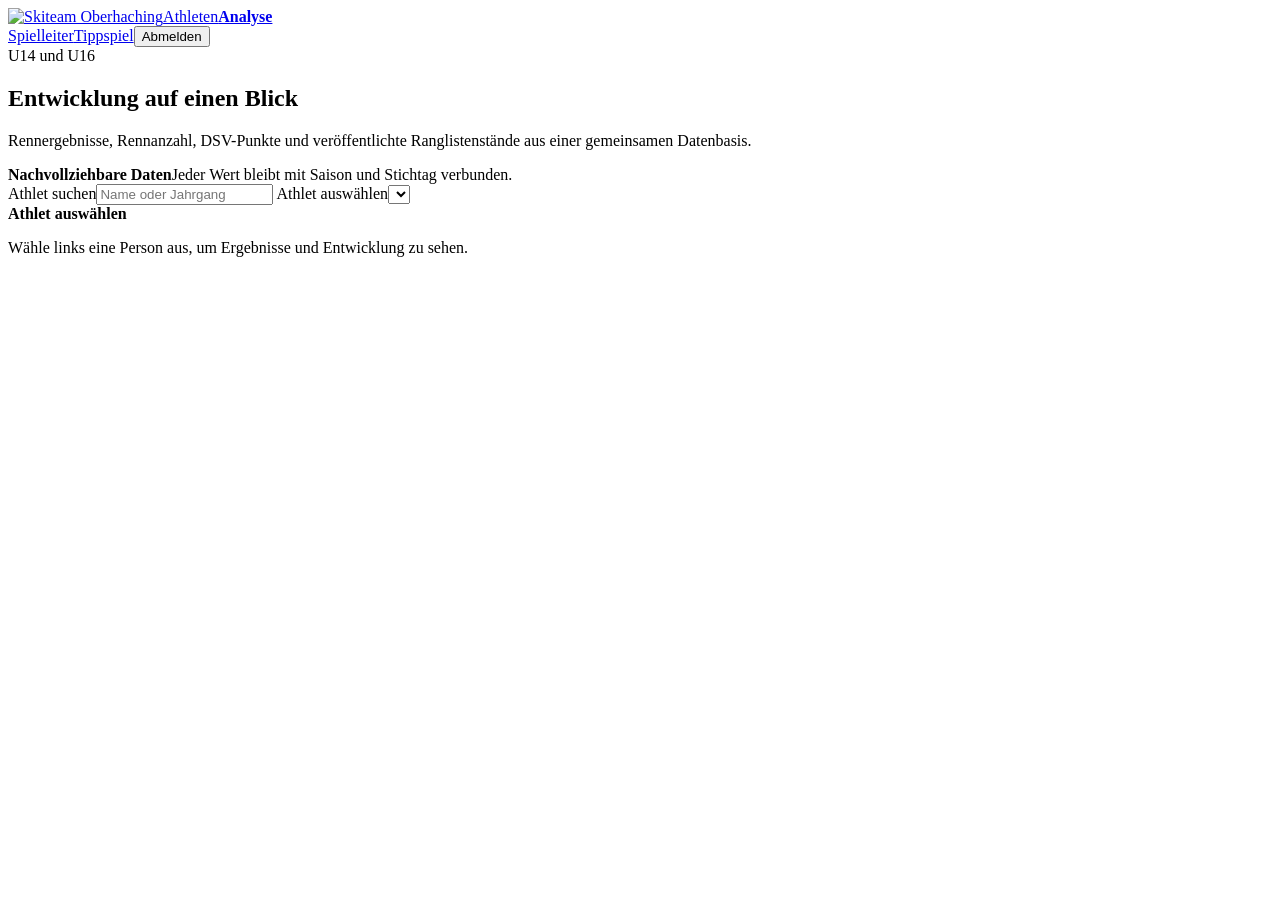
==== apps/athletes/index.html @ dd9f7009 "Add athlete dashboard and DSV import workflow" ====
<!doctype html>
<html lang="de">
  <head>
    <meta charset="UTF-8" />
    <meta name="viewport" content="width=device-width, initial-scale=1.0" />
    <meta name="description" content="Interne Athletenübersicht des Skiteams Oberhaching" />
    <title>Athleten | Skiteam Oberhaching</title>
    <link rel="stylesheet" href="/athleten/assets/athletes.css" />
  </head>
  <body>
    <header class="topbar">
      <a class="brand" href="/athleten/"><img src="/tippspiel/public/images/skiteam-logo.png" alt="Skiteam Oberhaching" /><span>Athleten<strong>Analyse</strong></span></a>
      <nav><a href="/spielleiter/">Spielleiter</a><a href="/tippspiel/">Tippspiel</a><button id="logout-button" type="button">Abmelden</button></nav>
    </header>

    <main>
      <section class="intro">
        <div><span class="eyebrow">U14 und U16</span><h1>Entwicklung auf einen Blick</h1><p>Rennergebnisse, Rennanzahl, DSV-Punkte und veröffentlichte Ranglistenstände aus einer gemeinsamen Datenbasis.</p></div>
        <div class="source-note"><strong>Nachvollziehbare Daten</strong><span>Jeder Wert bleibt mit Saison und Stichtag verbunden.</span></div>
      </section>

      <div class="notice" id="notice" hidden></div>
      <section class="workspace">
        <aside class="athlete-browser">
          <label class="search"><span>Athlet suchen</span><input id="athlete-search" type="search" placeholder="Name oder Jahrgang" autocomplete="off" /></label>
          <label class="mobile-athlete-select"><span>Athlet auswählen</span><select id="athlete-select"></select></label>
          <div class="athlete-list" id="athlete-list" aria-label="Athleten"></div>
        </aside>

        <section class="profile" id="profile" hidden>
          <header class="profile-head">
            <div><span class="eyebrow" id="profile-meta">Skiteam Oberhaching</span><h2 id="profile-name">Athlet</h2><p id="profile-id"></p></div>
            <label class="season-select"><span>Saison</span><select id="season-select"></select></label>
          </header>

          <div class="metric-grid">
            <article><span>Listenpunkte</span><strong id="metric-points">–</strong><small id="metric-points-date">Kein Stand</small></article>
            <article><span>Deutschland</span><strong id="metric-rank">–</strong><small>Gesamtrang</small></article>
            <article><span>Offizielle Rennanzahl</span><strong id="metric-races">–</strong><small id="metric-races-date">Kein Stand</small></article>
            <article><span>Vorhandene Ergebnisse</span><strong id="metric-results">0</strong><small id="metric-starts">0 Starts erfasst</small></article>
          </div>

          <section class="panel chart-panel">
            <div class="panel-head"><div><span class="eyebrow">Verlauf</span><h3>DSV-Listenpunkte</h3></div><span class="change" id="points-change">Noch kein Vergleich</span></div>
            <div class="chart" id="points-chart"></div>
            <p class="panel-note">Niedrigere Punkte sind besser. Eine Veränderung wird erst mit mindestens zwei veröffentlichten Listenständen derselben Saison berechnet.</p>
          </section>

          <section class="split-grid">
            <article class="panel">
              <div class="panel-head"><div><span class="eyebrow">Rangliste</span><h3>Aktueller Stand</h3></div></div>
              <dl class="ranking-details" id="ranking-details"></dl>
            </article>
            <article class="panel">
              <div class="panel-head"><div><span class="eyebrow">Umfang</span><h3>Rennteilnahmen</h3></div></div>
              <div id="race-count-details"></div>
            </article>
          </section>

          <section class="panel results-panel">
            <div class="panel-head"><div><span class="eyebrow">Rennen</span><h3>Ergebnisse der Saison</h3></div><span id="result-count-label"></span></div>
            <div class="results" id="results"></div>
          </section>
        </section>

        <section class="empty-profile" id="empty-profile"><strong>Athlet auswählen</strong><p>Wähle links eine Person aus, um Ergebnisse und Entwicklung zu sehen.</p></section>
      </section>
    </main>
    <script src="/athleten/assets/athletes.js"></script>
  </body>
</html>
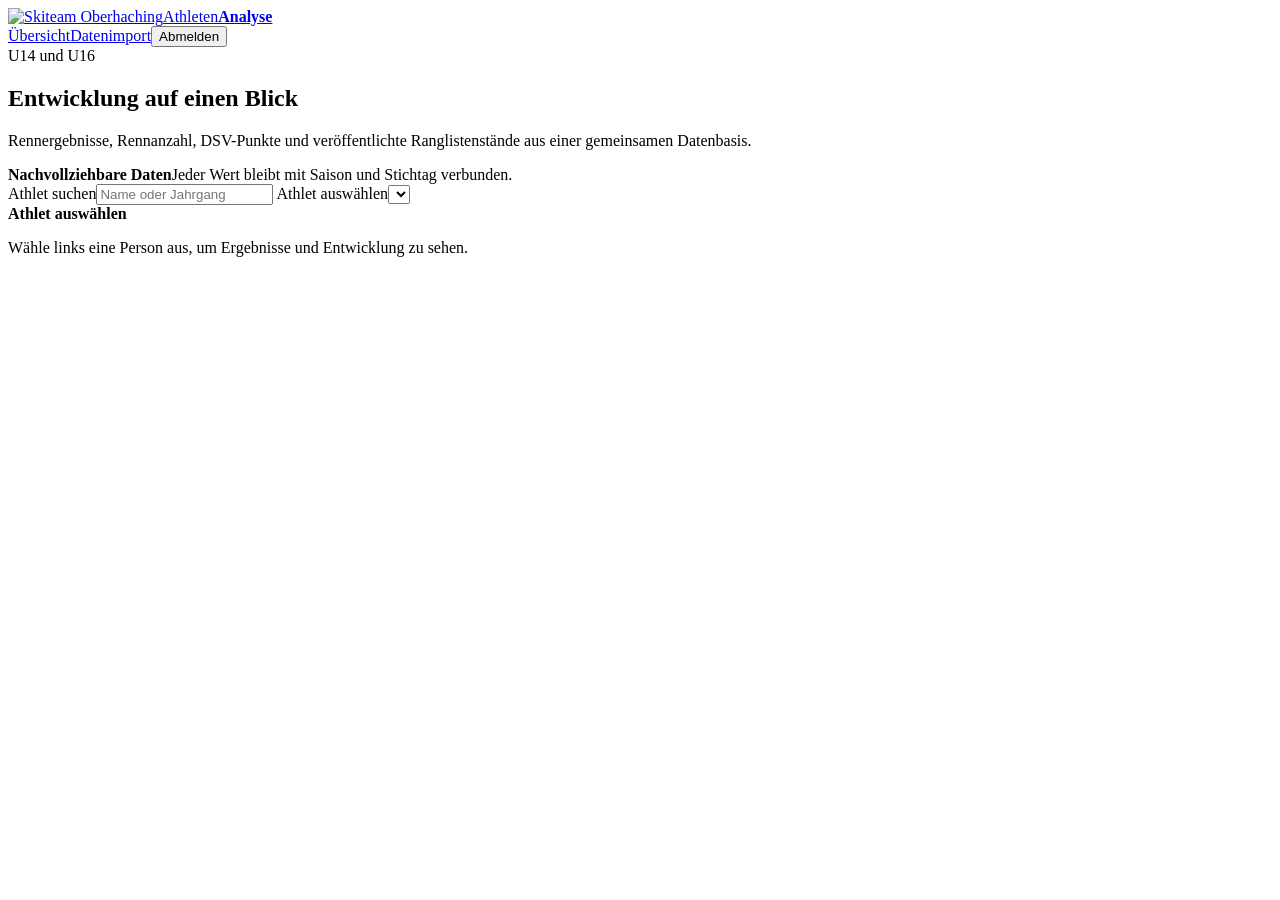
==== commit 400f9cc6: "Separate athlete analytics website" ====
--- a/apps/athletes/index.html
+++ b/apps/athletes/index.html
@@ -10,7 +10,7 @@
   <body>
     <header class="topbar">
       <a class="brand" href="/athleten/"><img src="/tippspiel/public/images/skiteam-logo.png" alt="Skiteam Oberhaching" /><span>Athleten<strong>Analyse</strong></span></a>
-      <nav><a href="/spielleiter/">Spielleiter</a><a href="/tippspiel/">Tippspiel</a><button id="logout-button" type="button">Abmelden</button></nav>
+      <nav><a class="active" href="/athleten/">Übersicht</a><a href="/athleten/import.html">Datenimport</a><button id="logout-button" type="button">Abmelden</button></nav>
     </header>
 
     <main>
@@ -35,7 +35,8 @@
 
           <div class="metric-grid">
             <article><span>Listenpunkte</span><strong id="metric-points">–</strong><small id="metric-points-date">Kein Stand</small></article>
-            <article><span>Deutschland</span><strong id="metric-rank">–</strong><small>Gesamtrang</small></article>
+            <article><span>Altersklasse</span><strong id="metric-age-rank">–</strong><small>Rang in Deutschland</small></article>
+            <article><span>Jahrgang</span><strong id="metric-birth-rank">–</strong><small>Rang in Deutschland</small></article>
             <article><span>Offizielle Rennanzahl</span><strong id="metric-races">–</strong><small id="metric-races-date">Kein Stand</small></article>
             <article><span>Vorhandene Ergebnisse</span><strong id="metric-results">0</strong><small id="metric-starts">0 Starts erfasst</small></article>
           </div>
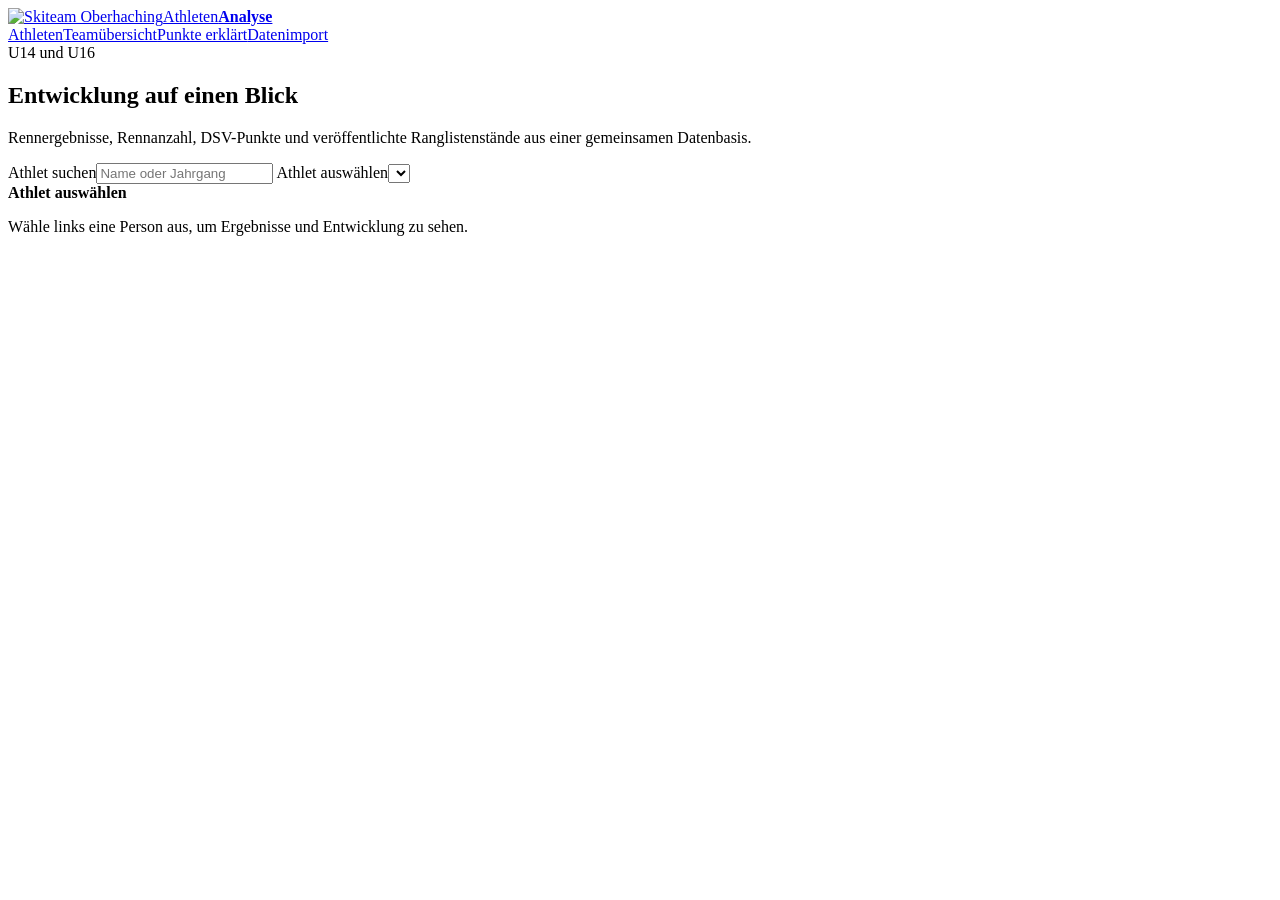
==== commit d486c946: "feat: expand athlete analytics and mobile UI" ====
--- a/apps/athletes/index.html
+++ b/apps/athletes/index.html
@@ -10,13 +10,12 @@
   <body>
     <header class="topbar">
       <a class="brand" href="/athleten/"><img src="/tippspiel/public/images/skiteam-logo.png" alt="Skiteam Oberhaching" /><span>Athleten<strong>Analyse</strong></span></a>
-      <nav><a class="active" href="/athleten/">Übersicht</a><a href="/athleten/import.html">Datenimport</a><button id="logout-button" type="button">Abmelden</button></nav>
+      <nav><a class="active" href="/athleten/">Athleten</a><a href="/athleten/teamuebersicht.html">Teamübersicht</a><a href="/athleten/punkte-erklaert.html">Punkte erklärt</a><a href="/athleten/import.html">Datenimport</a></nav>
     </header>
 
     <main>
       <section class="intro">
         <div><span class="eyebrow">U14 und U16</span><h1>Entwicklung auf einen Blick</h1><p>Rennergebnisse, Rennanzahl, DSV-Punkte und veröffentlichte Ranglistenstände aus einer gemeinsamen Datenbasis.</p></div>
-        <div class="source-note"><strong>Nachvollziehbare Daten</strong><span>Jeder Wert bleibt mit Saison und Stichtag verbunden.</span></div>
       </section>
 
       <div class="notice" id="notice" hidden></div>
@@ -34,17 +33,27 @@
           </header>
 
           <div class="metric-grid">
-            <article><span>Listenpunkte</span><strong id="metric-points">–</strong><small id="metric-points-date">Kein Stand</small></article>
-            <article><span>Altersklasse</span><strong id="metric-age-rank">–</strong><small>Rang in Deutschland</small></article>
-            <article><span>Jahrgang</span><strong id="metric-birth-rank">–</strong><small>Rang in Deutschland</small></article>
-            <article><span>Offizielle Rennanzahl</span><strong id="metric-races">–</strong><small id="metric-races-date">Kein Stand</small></article>
+            <article><span>Basiswert</span><strong id="metric-base-points">–</strong><small id="metric-base-note">Startwert der Saison</small></article>
+            <article><span>Gesamtpunkte</span><strong id="metric-overall-points">–</strong><small id="metric-points-formula">Noch keine Berechnung</small></article>
+            <article><span>Bestes SL-Ergebnis</span><strong id="metric-sl-points">–</strong><small>Punkte aus dem besten Rennen</small></article>
+            <article><span>Bestes RS-Ergebnis</span><strong id="metric-gs-points">–</strong><small>Punkte aus dem besten Rennen</small></article>
+            <article><span>Rang Altersklasse</span><strong id="metric-age-rank">–</strong><small id="metric-age-rank-label">Deutschland</small></article>
+            <article><span>Rang Jahrgang</span><strong id="metric-birth-rank">–</strong><small id="metric-birth-rank-label">Deutschland</small></article>
+            <article><span>Rennanzahl</span><strong id="metric-races">–</strong><small id="metric-races-date">Kein Stand</small></article>
             <article><span>Vorhandene Ergebnisse</span><strong id="metric-results">0</strong><small id="metric-starts">0 Starts erfasst</small></article>
           </div>
 
           <section class="panel chart-panel">
-            <div class="panel-head"><div><span class="eyebrow">Verlauf</span><h3>DSV-Listenpunkte</h3></div><span class="change" id="points-change">Noch kein Vergleich</span></div>
+            <div class="panel-head"><div><span class="eyebrow">Verlauf</span><h3>Berechnete Gesamtpunkte</h3></div><span class="change" id="points-change">Noch kein Rennen</span></div>
             <div class="chart" id="points-chart"></div>
-            <p class="panel-note">Niedrigere Punkte sind besser. Eine Veränderung wird erst mit mindestens zwei veröffentlichten Listenständen derselben Saison berechnet.</p>
+            <p class="panel-note">Niedrigere Punkte sind besser. Die Verbesserungsliste verwendet jeweils das Minimum aus Basiswert, Basiswert mit SLbest oder RSbest, SLbest mit RSbest sowie einem einzelnen Ergebnis plus 30.</p>
+          </section>
+
+          <section class="panel formula-panel">
+            <div class="panel-head"><div><span class="eyebrow">Nachvollziehbar</span><h3>Geprüfte Punkteformeln</h3></div></div>
+            <p class="formula-context" id="formula-context"></p>
+            <div class="formula-candidates" id="formula-candidates"></div>
+            <p class="panel-note">Der niedrigste Wert wird für die Verbesserungsliste verwendet. „+ 30“ ist eine alternative Formel und kein pauschaler Zuschlag auf jedes Rennergebnis.</p>
           </section>
 
           <section class="split-grid">
@@ -56,6 +65,11 @@
               <div class="panel-head"><div><span class="eyebrow">Umfang</span><h3>Rennteilnahmen</h3></div></div>
               <div id="race-count-details"></div>
             </article>
+          </section>
+
+          <section class="panel">
+            <div class="panel-head"><div><span class="eyebrow">Saisonbilanz</span><h3>Ergebnisse im Überblick</h3></div></div>
+            <dl class="season-summary" id="season-summary"></dl>
           </section>
 
           <section class="panel results-panel">
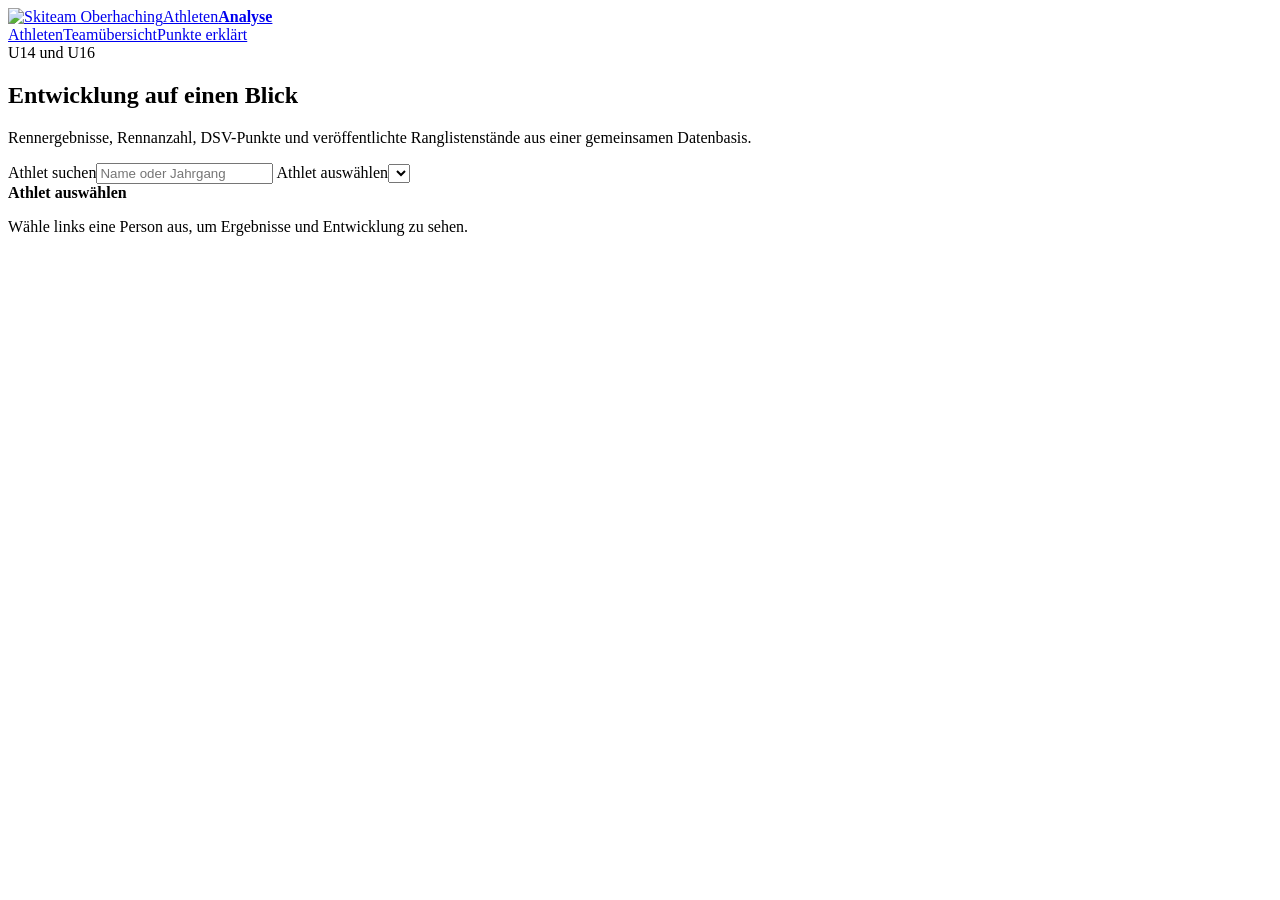
==== commit 45bc6e06: "feat: publish athlete site on dedicated host" ====
--- a/apps/athletes/index.html
+++ b/apps/athletes/index.html
@@ -10,7 +10,7 @@
   <body>
     <header class="topbar">
       <a class="brand" href="/athleten/"><img src="/tippspiel/public/images/skiteam-logo.png" alt="Skiteam Oberhaching" /><span>Athleten<strong>Analyse</strong></span></a>
-      <nav><a class="active" href="/athleten/">Athleten</a><a href="/athleten/teamuebersicht.html">Teamübersicht</a><a href="/athleten/punkte-erklaert.html">Punkte erklärt</a><a href="/athleten/import.html">Datenimport</a></nav>
+      <nav><a class="active" href="/athleten/">Athleten</a><a href="/athleten/teamuebersicht.html">Teamübersicht</a><a href="/athleten/punkte-erklaert.html">Punkte erklärt</a></nav>
     </header>
 
     <main>
